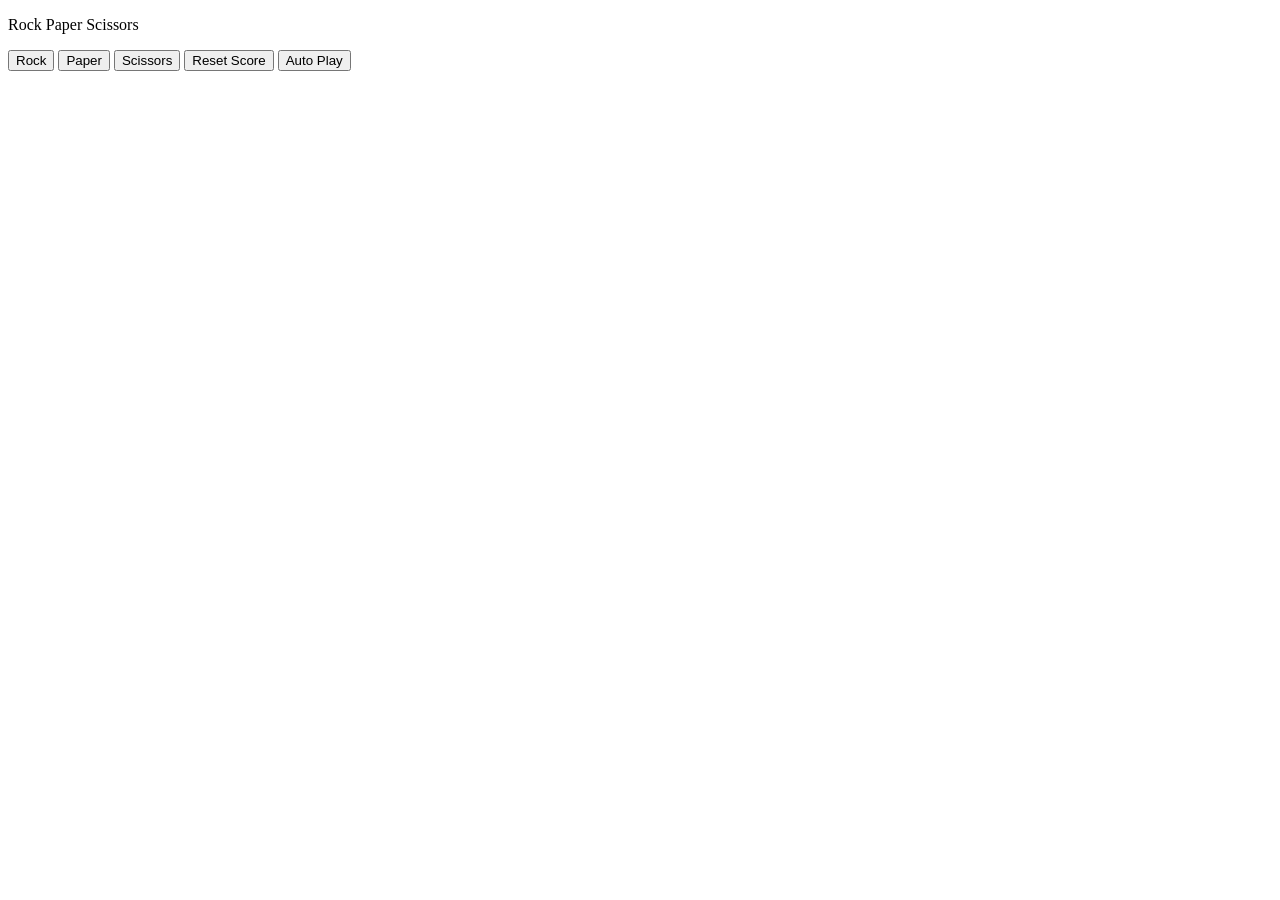
==== rock-paper-scissors.html @ 4addbe78 "feat: add HTML structure" ====
<!DOCTYPE html>
<html lang="en">
<head>
  <meta charset="UTF-8">
  <meta name="viewport" content="width=device-width, initial-scale=1.0">
  <title>Rock-Paper-Scissors</title>
  <link rel="stylesheet" href="css/rock-paper-scissors.css">
</head>
<body>
  <p>Rock Paper Scissors</p>
  <button>Rock</button>
  <button>Paper</button>
  <button>Scissors</button>
  <button>Reset Score</button>
  <button>Auto Play</button>

  <script src="js/rock-paper-scissors.js"></script>
</body>
</html>
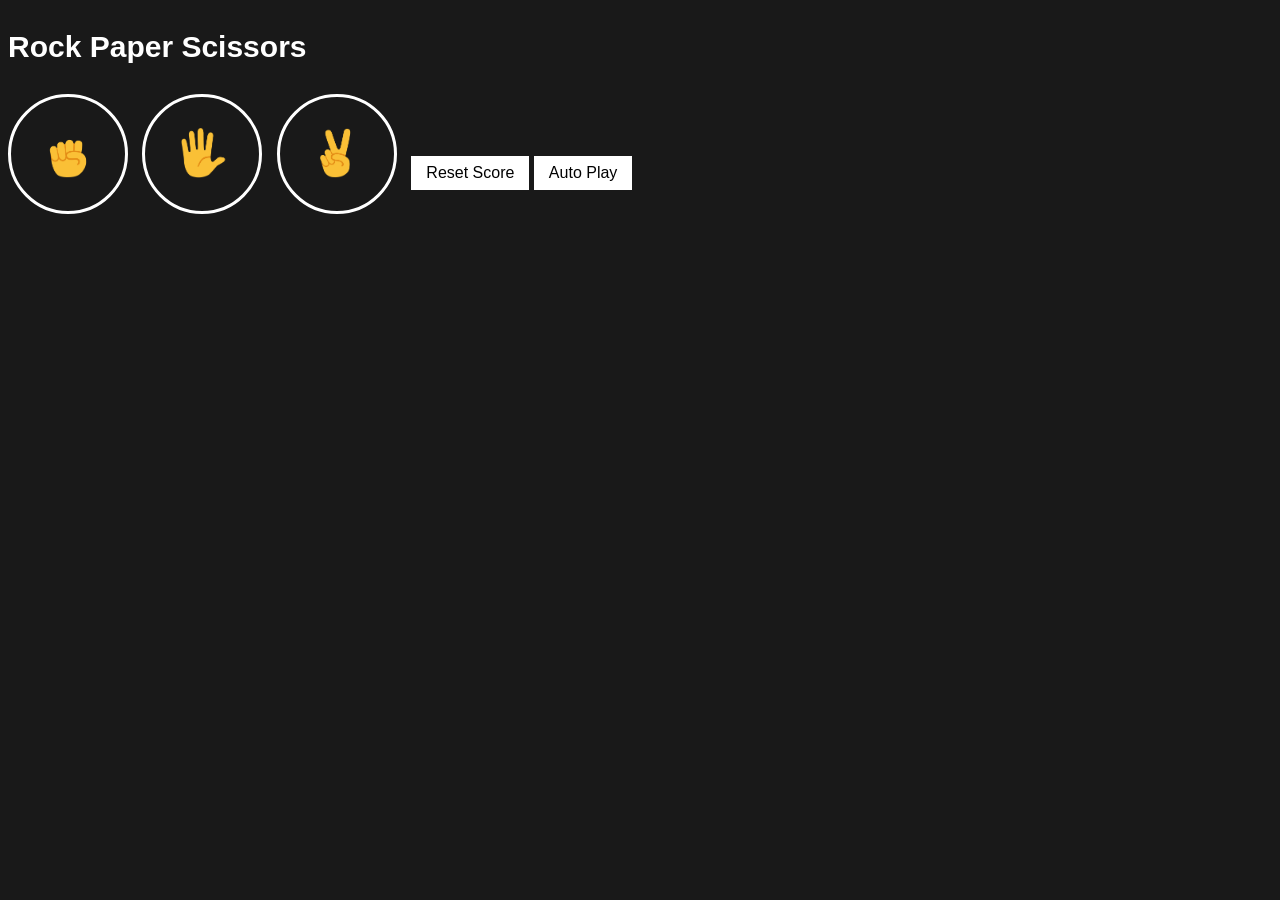
==== commit 76b5e787: "feat: giving a class name to style" ====
--- a/rock-paper-scissors.html
+++ b/rock-paper-scissors.html
@@ -7,12 +7,12 @@
   <link rel="stylesheet" href="css/rock-paper-scissors.css">
 </head>
 <body>
-  <p>Rock Paper Scissors</p>
-  <button>Rock</button>
-  <button>Paper</button>
-  <button>Scissors</button>
-  <button>Reset Score</button>
-  <button>Auto Play</button>
+  <p class="title">Rock Paper Scissors</p>
+  <button class="btns"><img class="icon" src="images/rock-emoji.png" alt="Rock"></button>
+  <button class="btns"><img class="icon" src="images/paper-emoji.png" alt="Paper"></button>
+  <button class="btns"><img class="icon" src="images/scissors-emoji.png" alt="Scissors"></button>
+  <button class="reset-btn">Reset Score</button>
+  <button class="auto-play">Auto Play</button>
 
   <script src="js/rock-paper-scissors.js"></script>
 </body>
--- a/css/rock-paper-scissors.css
+++ b/css/rock-paper-scissors.css
@@ -0,0 +1,36 @@
+body{
+  background-color: rgb(25,25,25);
+  color: white;
+  font-family: Arial;
+}
+.title{
+  font-size: 30px;
+  font-weight: bold;
+}
+.icon{
+  height: 50px;
+
+}
+.btns{
+  background-color: transparent;
+  border: 3px solid white;
+  width: 120px;
+  height: 120px;
+  border-radius: 60px;
+  margin-right: 10px;
+  cursor: pointer;
+}
+.reset-btn{
+  background-color: white;
+  border: none;
+  font-size: 16px;
+  padding: 8px 15px;
+  cursor: pointer;
+}
+.auto-play{
+  background-color: white;
+  border: none;
+  font-size: 16px;
+  padding: 8px 15px;
+  cursor: pointer;
+}
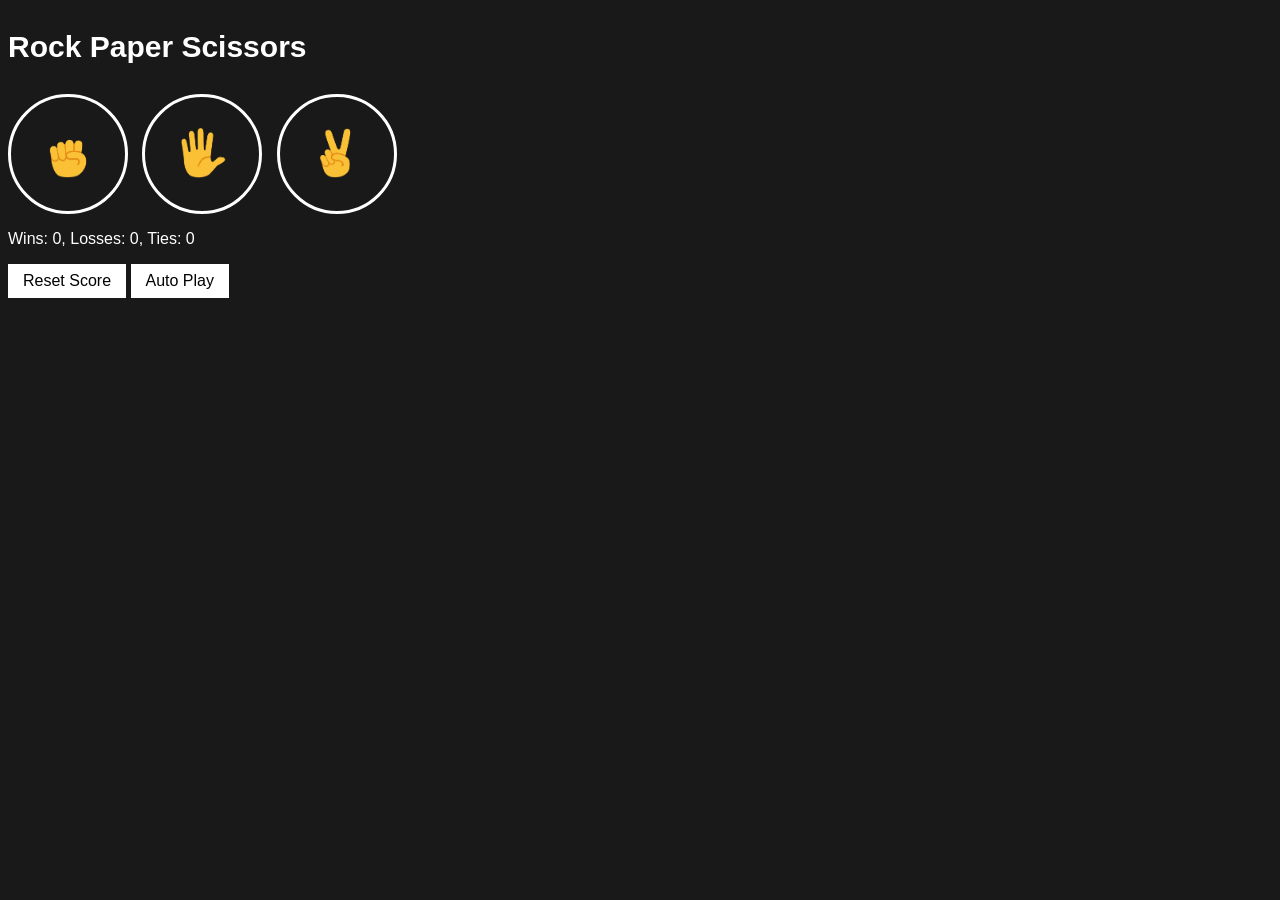
==== commit b5c7ecea: "feat: add paragraph elements to HTML structure for displaying game results" ====
--- a/rock-paper-scissors.html
+++ b/rock-paper-scissors.html
@@ -8,11 +8,27 @@
 </head>
 <body>
   <p class="title">Rock Paper Scissors</p>
-  <button class="btns"><img class="icon" src="images/rock-emoji.png" alt="Rock"></button>
-  <button class="btns"><img class="icon" src="images/paper-emoji.png" alt="Paper"></button>
-  <button class="btns"><img class="icon" src="images/scissors-emoji.png" alt="Scissors"></button>
-  <button class="reset-btn">Reset Score</button>
-  <button class="auto-play">Auto Play</button>
+  <button class="btns" onclick="playGame('rock');"><img class="icon" src="images/rock-emoji.png" alt="Rock"></button>
+
+  <button class="btns" onclick="playGame('Paper');"><img class="icon" src="images/paper-emoji.png" alt="Paper"></button>
+
+  <button class="btns" onclick="playGame('Scissors');"><img class="icon" src="images/scissors-emoji.png" alt="Scissors"></button>
+  
+  <p id="js-result" class="result"></p>
+
+  <p id="js-moves"></p>
+
+  <p id="js-score" class="score"></p>
+
+  <button onclick="score.wins = 0,
+  score.losses = 0,
+  score.ties = 0
+  localStorage.removeItem('score');
+  updateScore();" class="reset-btn">Reset Score</button>
+
+<button class="auto-play" onclick="autoPlay();">Auto Play</button>
+
+
 
   <script src="js/rock-paper-scissors.js"></script>
 </body>
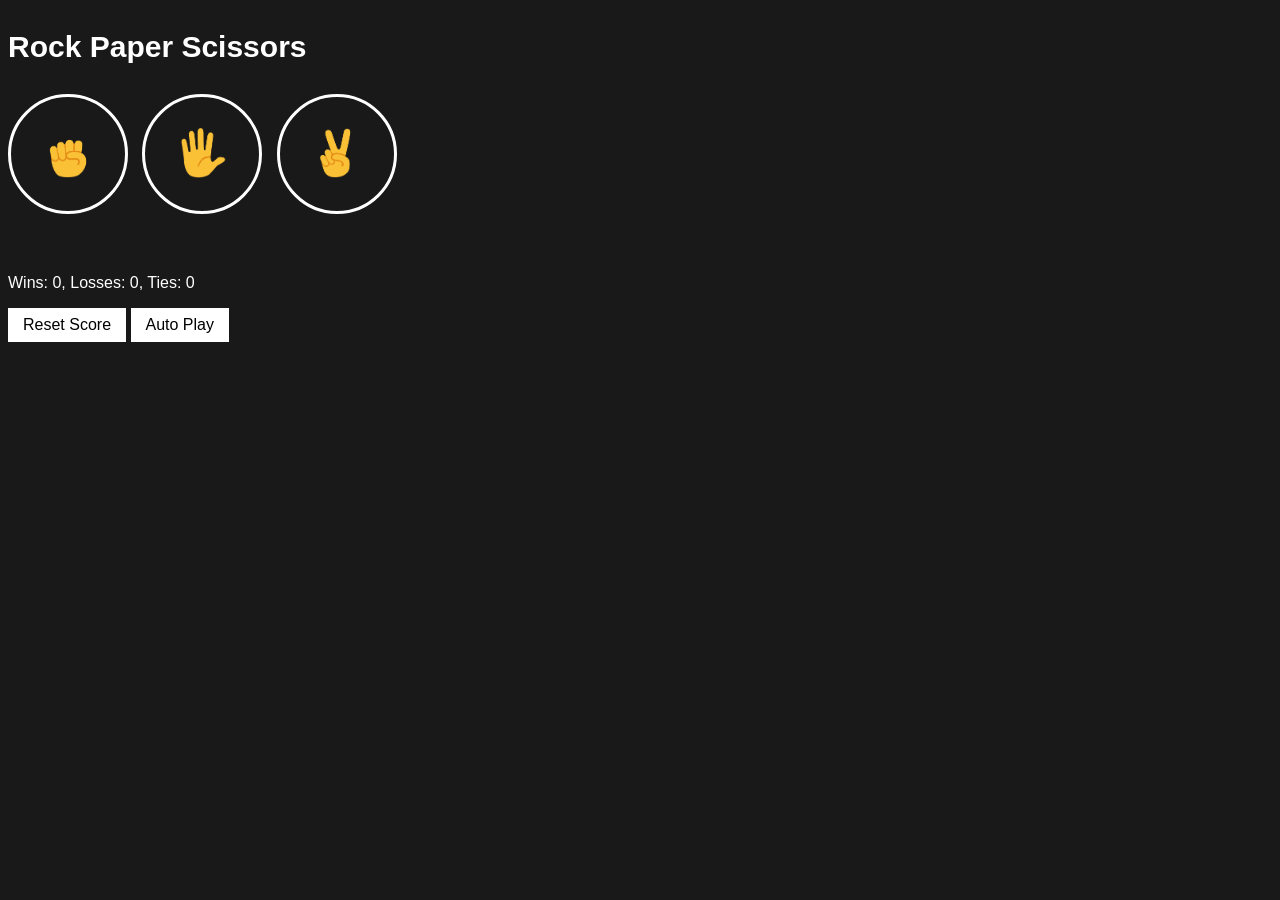
==== commit 618c07d1: "fix: add explicit semicolons to reset score button inline script" ====
--- a/rock-paper-scissors.html
+++ b/rock-paper-scissors.html
@@ -4,10 +4,15 @@
   <meta charset="UTF-8">
   <meta name="viewport" content="width=device-width, initial-scale=1.0">
   <title>Rock-Paper-Scissors</title>
+
   <link rel="stylesheet" href="css/rock-paper-scissors.css">
+
 </head>
+
 <body>
+
   <p class="title">Rock Paper Scissors</p>
+
   <button class="btns" onclick="playGame('rock');"><img class="icon" src="images/rock-emoji.png" alt="Rock"></button>
 
   <button class="btns" onclick="playGame('Paper');"><img class="icon" src="images/paper-emoji.png" alt="Paper"></button>
@@ -20,16 +25,15 @@
 
   <p id="js-score" class="score"></p>
 
-  <button onclick="score.wins = 0,
-  score.losses = 0,
-  score.ties = 0
+  <button onclick="
+  score.wins = 0;
+  score.losses = 0;
+  score.ties = 0;
   localStorage.removeItem('score');
   updateScore();" class="reset-btn">Reset Score</button>
 
 <button class="auto-play" onclick="autoPlay();">Auto Play</button>
 
-
-
   <script src="js/rock-paper-scissors.js"></script>
 </body>
 </html>
--- a/css/rock-paper-scissors.css
+++ b/css/rock-paper-scissors.css
@@ -3,14 +3,16 @@
   color: white;
   font-family: Arial;
 }
+
 .title{
   font-size: 30px;
   font-weight: bold;
 }
+
 .icon{
   height: 50px;
+}
 
-}
 .btns{
   background-color: transparent;
   border: 3px solid white;
@@ -20,6 +22,17 @@
   margin-right: 10px;
   cursor: pointer;
 }
+
+.result{
+  font-size: 25px;
+  font-weight: bold;
+  margin-top: 50px;
+}
+
+.score{
+  margin-top: 60px;
+}
+
 .reset-btn{
   background-color: white;
   border: none;
@@ -27,6 +40,7 @@
   padding: 8px 15px;
   cursor: pointer;
 }
+
 .auto-play{
   background-color: white;
   border: none;
